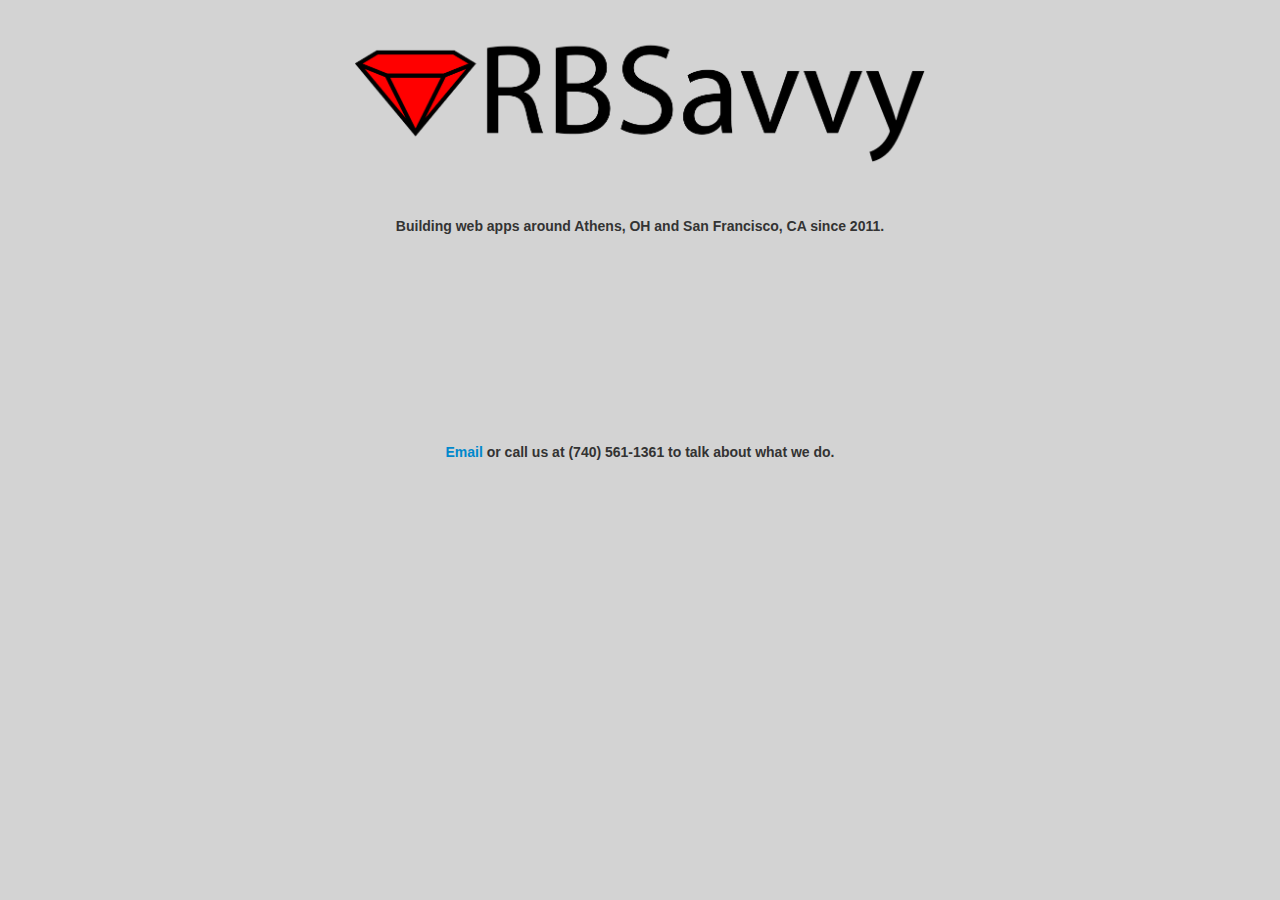
==== index.html @ d20941eb "import" ====
<!DOCTYPE html>
<html lang="en">

	<link rel="stylesheet" type="text/css" href="css/bootstrap.css" />
	<link rel="stylesheet" type="text/css" href="css/theme.css" />

	
<head>
</head>
<body>
    <div class="container">
		<header class="row">
			<img src="img/logo.png" class="offset3 span6"></img>
		</header>
		
		<div id="tagline" class="row">
			<h4 class="offset3 span6">Building web apps around Athens, OH and San Francisco, CA since 2011.</h4>
		</div>
		
		<div id="contact" class="row">
			<h4 class="offset3 span6"><a href="mailto:rbsavvy@rbsavvy.com">Email</a> or call us at (740) 561-1361 to talk about what we do.</h4>
			<p>
		</div>
    </div>
	
</body>
</html>
---- css/theme.css ----
html, body{
	background: lightgrey;
	text-align: center;
	font-family: sans-serif;
}

header{
	margin-top: 2em;
}

#tagline{
	margin-top: 4em;

}
#contact{
	margin-top: 16em;
}
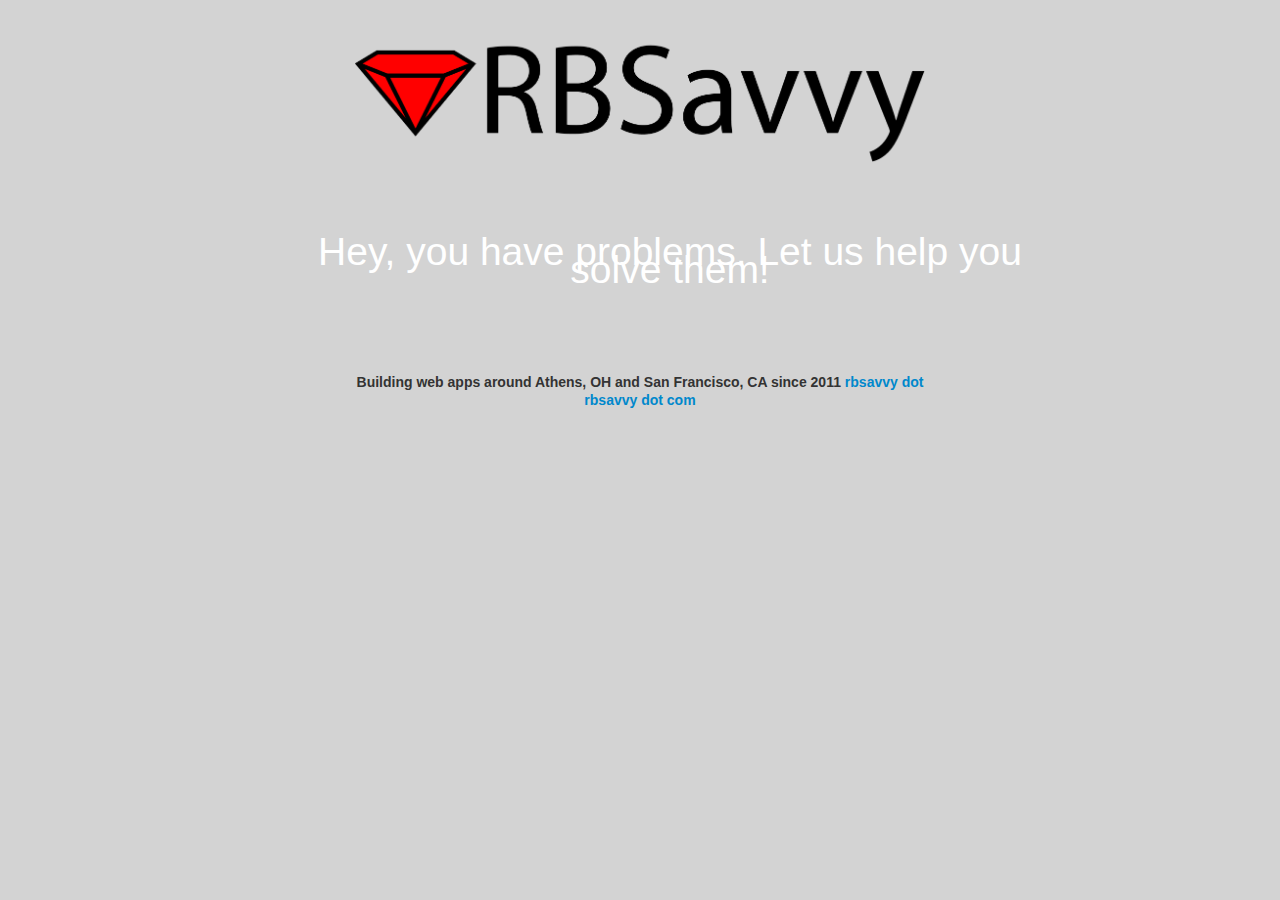
==== commit 687ddc52: "Working on text" ====
--- a/index.html
+++ b/index.html
@@ -4,7 +4,6 @@
 	<link rel="stylesheet" type="text/css" href="css/bootstrap.css" />
 	<link rel="stylesheet" type="text/css" href="css/theme.css" />
 
-	
 <head>
 </head>
 <body>
@@ -13,12 +12,12 @@
 			<img src="img/logo.png" class="offset3 span6"></img>
 		</header>
 		
-		<div id="tagline" class="row">
-			<h4 class="offset3 span6">Building web apps around Athens, OH and San Francisco, CA since 2011.</h4>
+		<div id="tagline" class="row offset2 span8">
+			Hey, you have problems. Let us help you solve them!
 		</div>
 		
 		<div id="contact" class="row">
-			<h4 class="offset3 span6"><a href="mailto:rbsavvy@rbsavvy.com">Email</a> or call us at (740) 561-1361 to talk about what we do.</h4>
+			<h4 class="offset3 span6">Building web apps around Athens, OH and San Francisco, CA since 2011 <a href="mailto:rbsavvy@rbsavvy.com">rbsavvy dot rbsavvy dot com</a></h4>
 			<p>
 		</div>
     </div>
--- a/css/theme.css
+++ b/css/theme.css
@@ -9,9 +9,12 @@
 }
 
 #tagline{
-	margin-top: 4em;
+	margin-top: 2em;
+	font-family: helvetica;
+	font-size: 300%;
+	color: white;
+}
 
-}
 #contact{
 	margin-top: 16em;
 }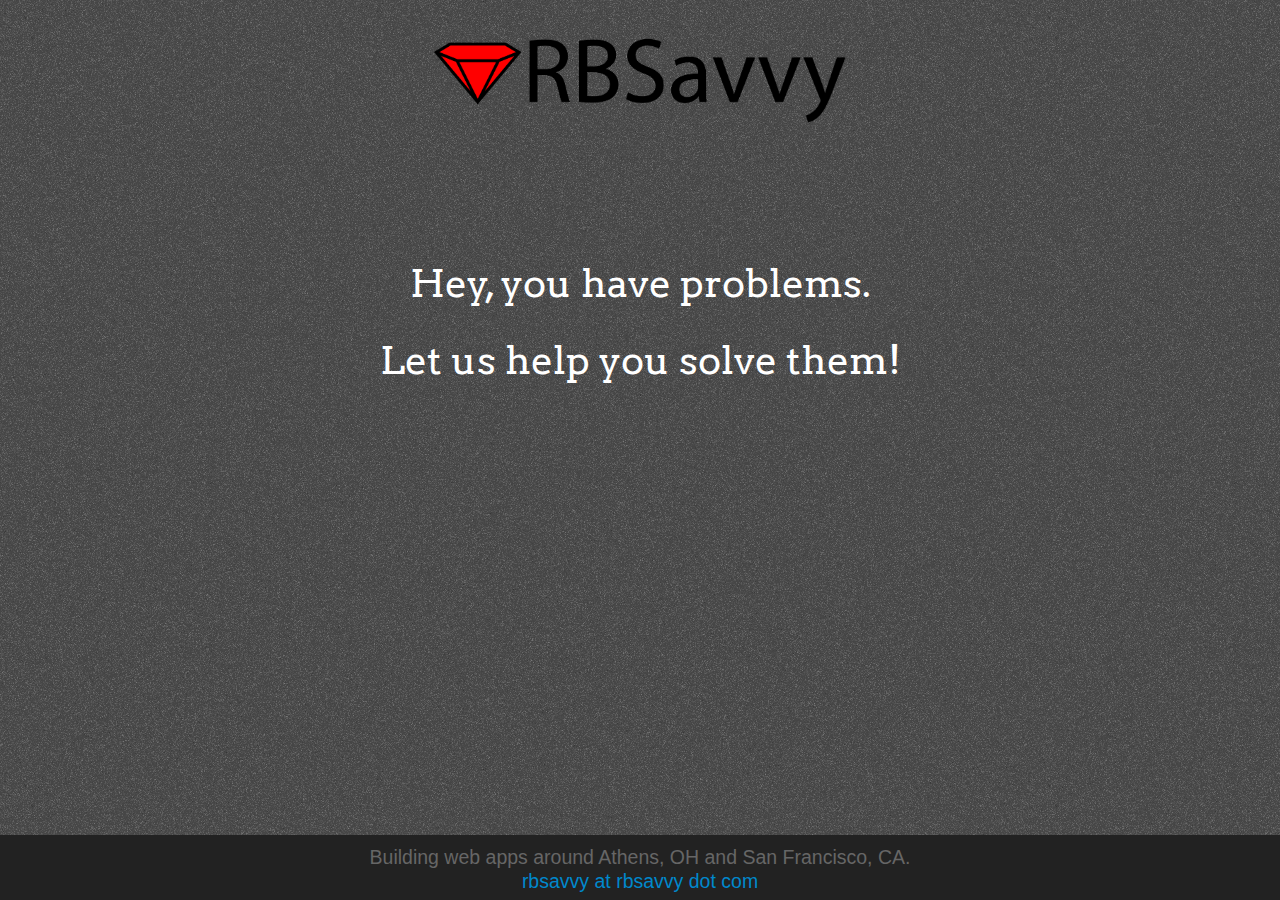
==== commit ca3cd377: "Adding background, footer, and over betterness" ====
--- a/index.html
+++ b/index.html
@@ -1,27 +1,29 @@
 <!DOCTYPE html>
 <html lang="en">
 
+<head>
 	<link rel="stylesheet" type="text/css" href="css/bootstrap.css" />
 	<link rel="stylesheet" type="text/css" href="css/theme.css" />
+</head>
 
-<head>
-</head>
 <body>
-    <div class="container">
-		<header class="row">
-			<img src="img/logo.png" class="offset3 span6"></img>
+	<div class="wrapper">
+		<header>
+			<img src="img/logo.png" id="logo" />
 		</header>
-		
-		<div id="tagline" class="row offset2 span8">
-			Hey, you have problems. Let us help you solve them!
+
+		<div id="tagline">
+			<p>Hey, you have problems.</p>
+
+			<p>Let us help you solve them!</p>
 		</div>
-		
-		<div id="contact" class="row">
-			<h4 class="offset3 span6">Building web apps around Athens, OH and San Francisco, CA since 2011 <a href="mailto:rbsavvy@rbsavvy.com">rbsavvy dot rbsavvy dot com</a></h4>
-			<p>
-		</div>
-    </div>
-	
+		<div class="push"><!--//--></div>
+	</div>
+
+	<footer>
+		Building web apps around Athens, OH and San Francisco, CA.<br>
+		<a href="mailto:rbsavvy@rbsavvy.com">rbsavvy at rbsavvy dot com</a>
+	</footer>
 </body>
 </html>
 
--- a/css/theme.css
+++ b/css/theme.css
@@ -1,20 +1,53 @@
+@import url(http://fonts.googleapis.com/css?family=Arvo:400,700);
+
 html, body{
-	background: lightgrey;
+	background: #222;
 	text-align: center;
 	font-family: sans-serif;
+	background-image: url(../img/background.png);
+	height: 100%;
 }
 
 header{
-	margin-top: 2em;
+	width: 100%;
+	min-height: 250px;
+}
+
+#logo {
+	height: 100px;
+	padding: 25px;
 }
 
 #tagline{
-	margin-top: 2em;
-	font-family: helvetica;
+	width: 100%;
+	font-family: 'Arvo', serif;
 	font-size: 300%;
 	color: white;
+	clear: both;
 }
 
-#contact{
-	margin-top: 16em;
+#tagline p{
+	padding: 25px;
+}
+
+.wrapper {
+    min-height: 100%;
+    height: auto !important;
+    height: 100%;
+    margin: 0 auto -65px;
+}
+
+.push {
+    height: 75px;
+}
+
+
+footer {
+	color: #666;
+	background: #222;
+	font-family: Helvetica;
+	font-size: 150%;	
+	padding: 10px 0 10px 0; 
+	height: 45px;
+	line-height: 125%;
 }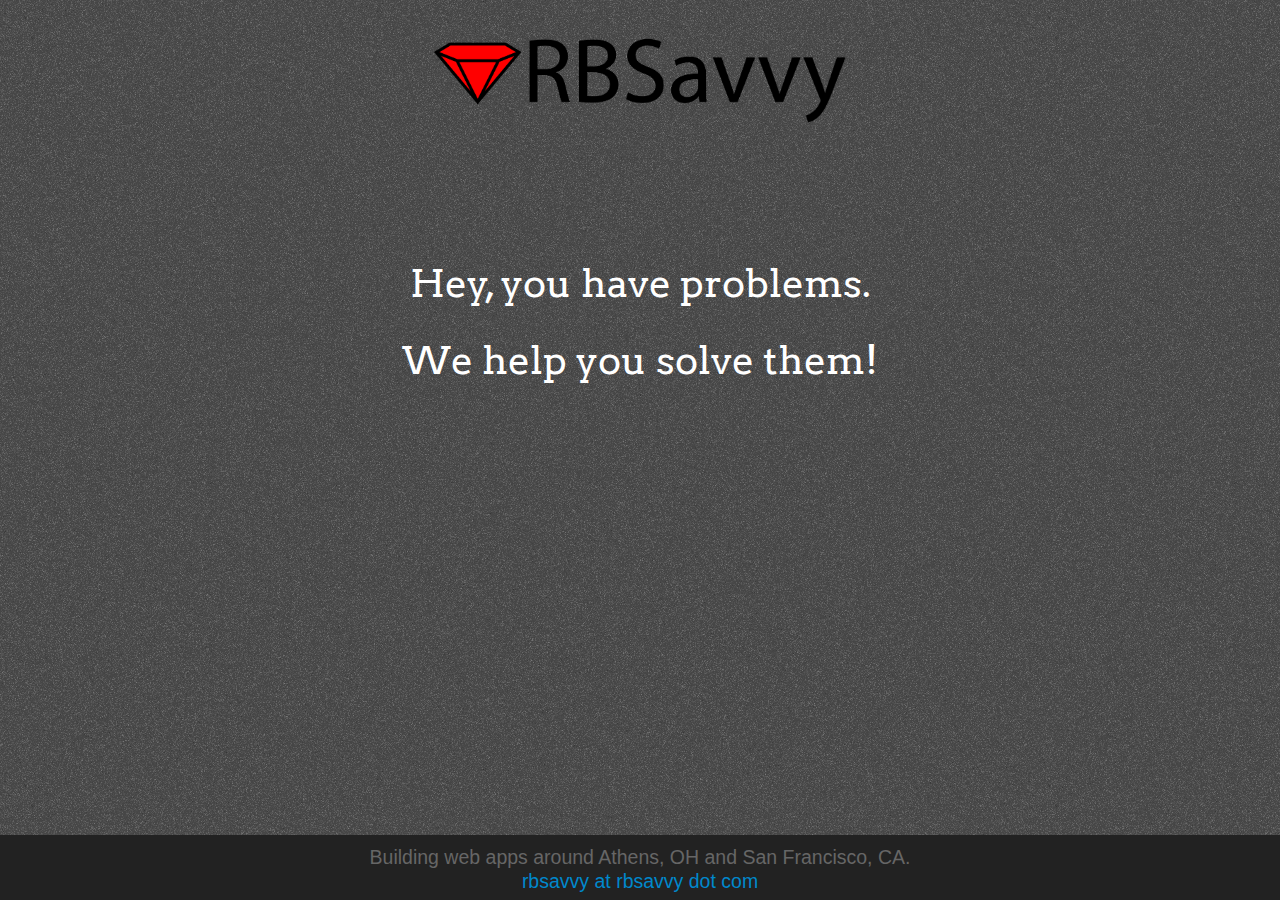
==== commit db8950f4: "title" ====
--- a/index.html
+++ b/index.html
@@ -4,6 +4,8 @@
 <head>
 	<link rel="stylesheet" type="text/css" href="css/bootstrap.css" />
 	<link rel="stylesheet" type="text/css" href="css/theme.css" />
+  <link rel="icon" type="image/png" href="img/favicon.png">
+  <title>RBSAVVY</title>
 </head>
 
 <body>
@@ -13,10 +15,13 @@
 		</header>
 
 		<div id="tagline">
+      <div id="center">
 			<p>Hey, you have problems.</p>
+			<p>We help you solve them!</p>
+		</div>
+        
+      </div>
 
-			<p>Let us help you solve them!</p>
-		</div>
 		<div class="push"><!--//--></div>
 	</div>
 
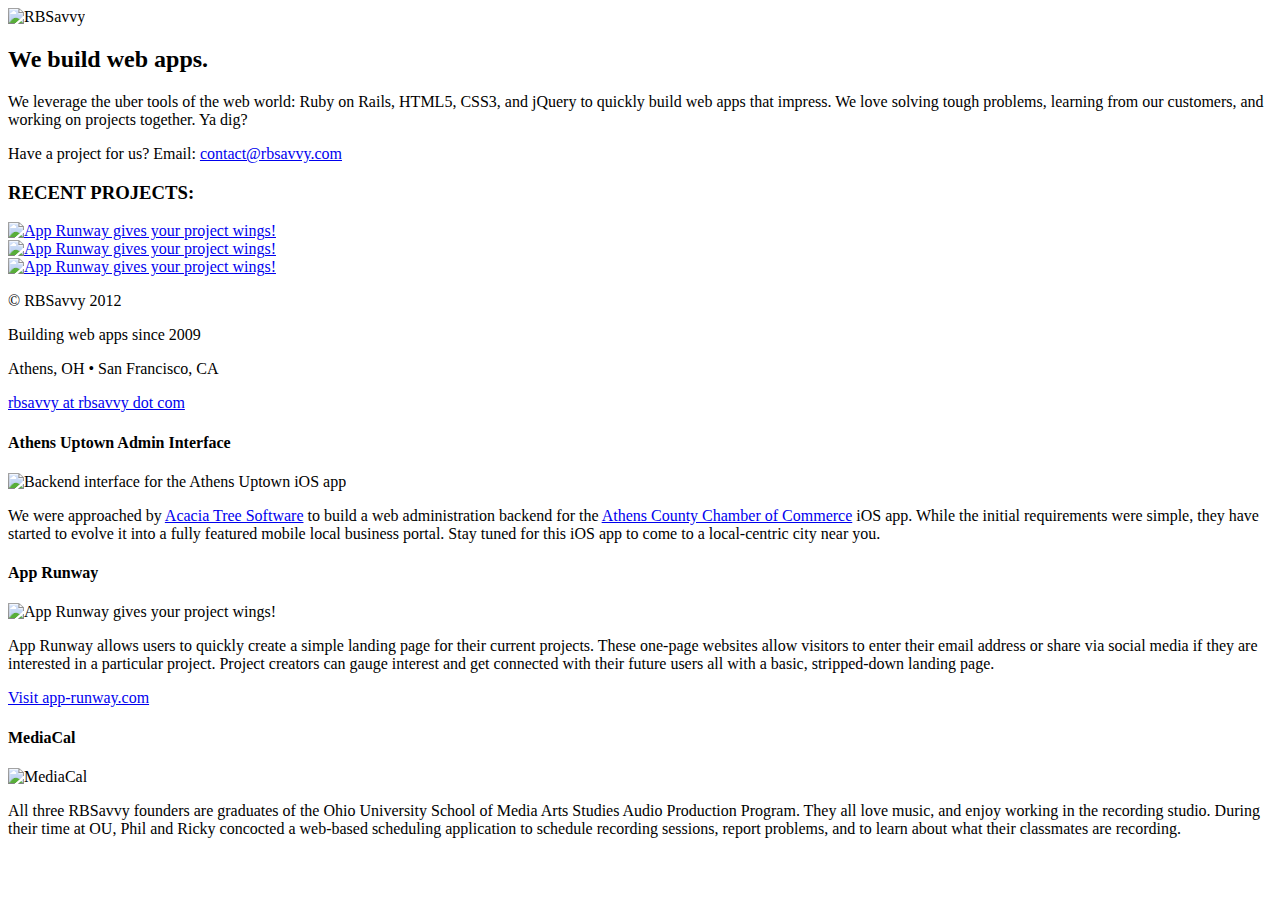
==== commit 6b8ce59f: "Update index.html" ====
--- a/index.html
+++ b/index.html
@@ -1,34 +1,127 @@
-<!DOCTYPE html>
-<html lang="en">
+<!doctype html>
+<meta charset="utf-8">
 
+<html>
 <head>
-	<link rel="stylesheet" type="text/css" href="css/bootstrap.css" />
-	<link rel="stylesheet" type="text/css" href="css/theme.css" />
-  <link rel="icon" type="image/png" href="img/favicon.png">
-  <title>RBSAVVY</title>
+ <meta charset="utf-8" />
+ <title>RBSavvy</title>
+ <meta name="description" content="RBSavvy makes web apps and loves to use Ruby on Rails, HTML5, CSS3, and jQuery to solve tough problems." />
+ <meta name="keywords" content="rbsavvy, ruby, rails, html, html5, css3, web, apps, jquery" />
+ <!--[if IE]><script src="http://html5shiv.googlecode.com/svn/trunk/html5.js"></script><![endif]-->
+ <meta name="viewport" content="width=device-width,initial-scale=1; maximum-scale=1">    
+ <script>
+	/*! A fix for the iOS orientationchange zoom bug. Script by @scottjehl, rebound by @wilto.MIT License.*/
+	
+	/*
+	(function(m){if(!(/iPhone|iPad|iPod/.test(navigator.platform)&&navigator.userAgent.indexOf("AppleWebKit")>-1)){return}var l=m.document;if(!l.querySelector){return}var n=l.querySelector("meta[name=viewport]"),a=n&&n.getAttribute("content"),k=a+",maximum-scale=1",d=a+",maximum-scale=10",g=true,j,i,h,c;if(!n){return}function f(){n.setAttribute("content",d);g=true}function b(){n.setAttribute("content",k);g=false}function e(o){c=o.accelerationIncludingGravity;j=Math.abs(c.x);i=Math.abs(c.y);h=Math.abs(c.z);if(!m.orientation&&(j>7||((h>6&&i<8||h<8&&i>6)&&j>5))){if(g){b()}}else{if(!g){f()}}}m.addEventListener("orientationchange",f,false);m.addEventListener("devicemotion",e,false)})(this);
+	
+	*/
+ </script>
+ <link rel="shortcut icon" href="favicon.ico" />
+ <link rel="stylesheet" type="text/css" href="styles.css" />
+ <link rel="stylesheet" type="text/css" href="font-awesome/css/font-awesome.css" />
+ <link rel="stylesheet" type="text/css" href="font-awesome/css/font-awesome-ie7.css" />
+ <script type="text/javascript" src="https://ajax.googleapis.com/ajax/libs/jquery/1.7.2/jquery.min.js"></script>
 </head>
 
 <body>
-	<div class="wrapper">
-		<header>
-			<img src="img/logo.png" id="logo" />
-		</header>
+	<div id="main-wrapper" class="wrapper">
+		<div id="top-content">
+			<div id="big-logo">
+				<img src="images/rbsavvy_logo_350px.png" alt="RBSavvy" />
+			</div> <!-- close bog-logo -->
+			<div id="social-icons">
+				<div id="fb-icon">
+					<a href="#">
+						<i class="icon-facebook"></i>
+					</a>
+				</div> <!-- close fb-icon -->
+				<div id="twitter-icon">
+					<a href="http://twitter.com/rbsavvy">
+						<i class="icon-twitter"></i>
+					</a>
+				</div> <!-- close twitter-icon -->
+				<div id="mail-icon">
+					<a href="mailto:rbsavvy@rbsavvy.com?Subject=From%20RBSavvy.com">
+						<i class="icon-envelope-alt"></i>
+					</a>
+				</div> <!-- close mail-icon -->
+			</div> <!-- close social-icons -->
+			<div id="welcome-text">
+				<h2>We build web apps.</h2>
+				<p>
+					We leverage the uber tools of the web world: Ruby on Rails, HTML5, CSS3, and jQuery to quickly build web apps that impress. We love solving tough problems, learning from our customers, and working on projects together. Ya dig?
+				</p>
+				<p>
+					Have a project for us? Email: <a href="mailto:contact@rbsavvy.com?Subject=Let's%20do%20this!">contact@rbsavvy.com</a>
+				</p>
+			</div> <!-- close welcome-text -->
+		</div> <!-- close top-content -->
+	</div> <!-- close .wrapper -->
+		<div id="recent-projects-wrapper">
+			<div id="recent-projects-content">
+				<h3>RECENT PROJECTS:</h3>
+				<div id="recent-project1" class="recent-project">
+					<a class="launch-modal" href="#recent-work-modal1" rel="leanModal"><img src="images/recent-projects/athens-uptown-admin.png" alt="App Runway gives your project wings!" /></a>
+				</div> <!-- close recent-project1 -->
+				<div id="recent-project2" class="recent-project">
+					<a class="launch-modal" href="#recent-work-modal2" rel="leanModal"><img src="images/recent-projects/app-runway.png" alt="App Runway gives your project wings!" /></a>
+				</div> <!-- close recent-project2 -->
+				<div id="recent-project3" class="recent-project">
+					<a class="launch-modal" href="#recent-work-modal3" rel="leanModal"><img src="images/recent-projects/mediacal.png" alt="App Runway gives your project wings!" /></a>
+				</div> <!-- close recent-project3 -->
+			</div> <!-- close recent-projects-content -->
+			<div id="ribbon-corner-left"></div>
+			<div id="ribbon-corner-right"></div>
+		</div> <!-- close recent-projects-wrapper -->
+	<div class="wrapper footer" >
+		<footer>
+			<p>&#169; RBSavvy 2012</p>
+			<p>Building web apps since 2009</p>
+			<p>Athens, OH &#149; San Francisco, CA</p>
+			<p><a href="mailto:rbsavvy@rbsavvy.com">rbsavvy at rbsavvy dot com</a></p>
+			
+		</footer>
+	</div> <!-- close wrapper -->
+	<div id="recent-work-modal1" class="recent-work-modal">
+		<a href="#" class="modal_close"><i class="icon-remove"></i></a>
+		<h4 class="recent-work-title">Athens Uptown Admin Interface</h4>
+		<img class="recent-work-image" src="images/recent-projects/athens-uptown-admin.png" alt="Backend interface for the Athens Uptown iOS app" />
+		<div class="recent-work-description-wrapper">
+			<p class="recent-work-description">
+We were approached by <a href="http://acaciatreesoftware.com/">Acacia Tree Software</a> to build a web administration backend for the <a href="http://athenschamber.com/">Athens County Chamber of Commerce</a> iOS app. While the initial requirements were simple, they have started to evolve it into a fully featured mobile local business portal.  Stay tuned for this iOS app to come to a local-centric city near you.  
+			</p>
+		</div> <!-- close recent-work-description-wrapper -->
+	</div> <!-- close recent-work-modal1 -->
+	<div id="recent-work-modal2" class="recent-work-modal">
+		<a href="#" class="modal_close"><i class="icon-remove"></i></a>
+		<h4 class="recent-work-title">App Runway</h4>
+		<img class="recent-work-image" src="images/recent-projects/app-runway.png" alt="App Runway gives your project wings!" />
+		<div class="recent-work-description-wrapper">
+			<p class="recent-work-description">
+App Runway allows users to quickly create a simple landing page for their current projects. These one-page websites allow visitors to enter their email address or share via social media if they are interested in a particular project. Project creators can gauge interest and get connected with their future users all with a basic, stripped-down landing page.
+			</p>
+			<p>
+				<a href="http://www.app-runway.com">Visit app-runway.com</a>
+			</p>
+		</div> <!-- close recent-work-description-wrapper -->
+	</div> <!-- close recent-work-modal2 -->
+	<div id="recent-work-modal3" class="recent-work-modal">
+		<a href="#" class="modal_close"><i class="icon-remove"></i></a>
+		<h4 class="recent-work-title">MediaCal</h4>
+		<img class="recent-work-image" src="images/recent-projects/mediacal.png" alt="MediaCal" />
+		<div class="recent-work-description-wrapper">
+			<p class="recent-work-description">
+All three RBSavvy founders are graduates of the Ohio University School of Media Arts Studies Audio Production Program.  They all love music, and enjoy working in the recording studio.  During their time at OU, Phil and Ricky concocted a web-based scheduling application to schedule recording sessions, report problems, and to learn about what their classmates are recording.
+			</p>
+		</div> <!-- close recent-work-description-wrapper -->
+	</div> <!-- close recent-work-modal3 -->
+	
+</body>
 
-		<div id="tagline">
-      <div id="center">
-			<p>Hey, you have problems.</p>
-			<p>We help you solve them!</p>
-		</div>
-        
-      </div>
+<script type="text/javascript" src="js/jquery.leanModal.min.js"></script>
+<script type="text/javascript">
+	$(".launch-modal").leanModal({ closeButton: ".modal_close" });
+</script>
 
-		<div class="push"><!--//--></div>
-	</div>
-
-	<footer>
-		Building web apps around Athens, OH and San Francisco, CA.<br>
-		<a href="mailto:rbsavvy@rbsavvy.com">rbsavvy at rbsavvy dot com</a>
-	</footer>
-</body>
-</html>
-
+</html>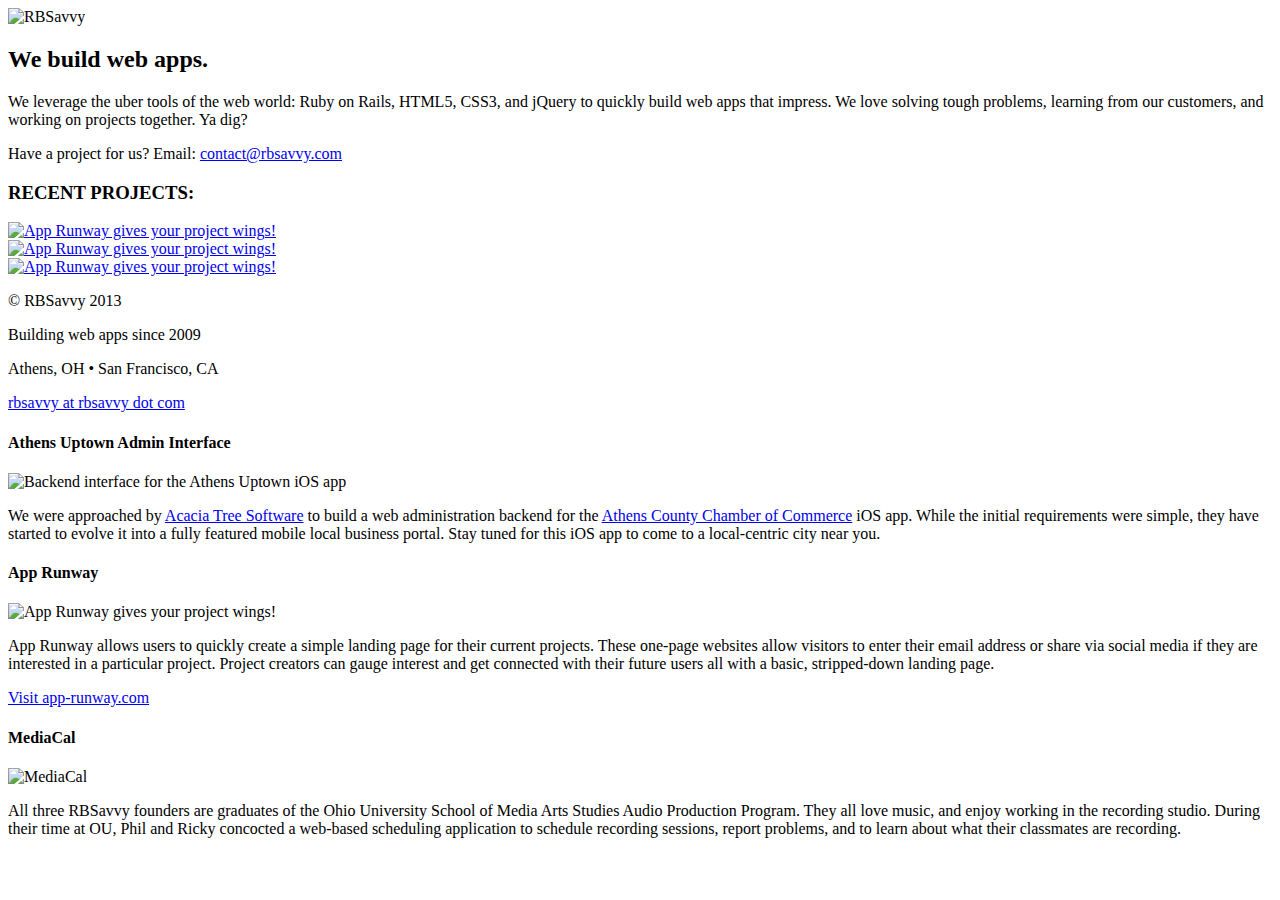
==== commit 8dbf2180: "Adding facebook and changing email" ====
--- a/index.html
+++ b/index.html
@@ -32,7 +32,7 @@
 			</div> <!-- close bog-logo -->
 			<div id="social-icons">
 				<div id="fb-icon">
-					<a href="#">
+					<a href="https://www.facebook.com/RBSavvyLLC">
 						<i class="icon-facebook"></i>
 					</a>
 				</div> <!-- close fb-icon -->
@@ -42,7 +42,7 @@
 					</a>
 				</div> <!-- close twitter-icon -->
 				<div id="mail-icon">
-					<a href="mailto:rbsavvy@rbsavvy.com?Subject=From%20RBSavvy.com">
+					<a href="mailto:rbsavvy@rbsavvy.com?Subject=Let's%20do%20this!">
 						<i class="icon-envelope-alt"></i>
 					</a>
 				</div> <!-- close mail-icon -->
@@ -53,7 +53,7 @@
 					We leverage the uber tools of the web world: Ruby on Rails, HTML5, CSS3, and jQuery to quickly build web apps that impress. We love solving tough problems, learning from our customers, and working on projects together. Ya dig?
 				</p>
 				<p>
-					Have a project for us? Email: <a href="mailto:contact@rbsavvy.com?Subject=Let's%20do%20this!">contact@rbsavvy.com</a>
+					Have a project for us? Email: <a href="mailto:rbsavvy@rbsavvy.com?Subject=Let's%20do%20this!">contact@rbsavvy.com</a>
 				</p>
 			</div> <!-- close welcome-text -->
 		</div> <!-- close top-content -->
@@ -76,7 +76,7 @@
 		</div> <!-- close recent-projects-wrapper -->
 	<div class="wrapper footer" >
 		<footer>
-			<p>&#169; RBSavvy 2012</p>
+			<p>&#169; RBSavvy 2013</p>
 			<p>Building web apps since 2009</p>
 			<p>Athens, OH &#149; San Francisco, CA</p>
 			<p><a href="mailto:rbsavvy@rbsavvy.com">rbsavvy at rbsavvy dot com</a></p>
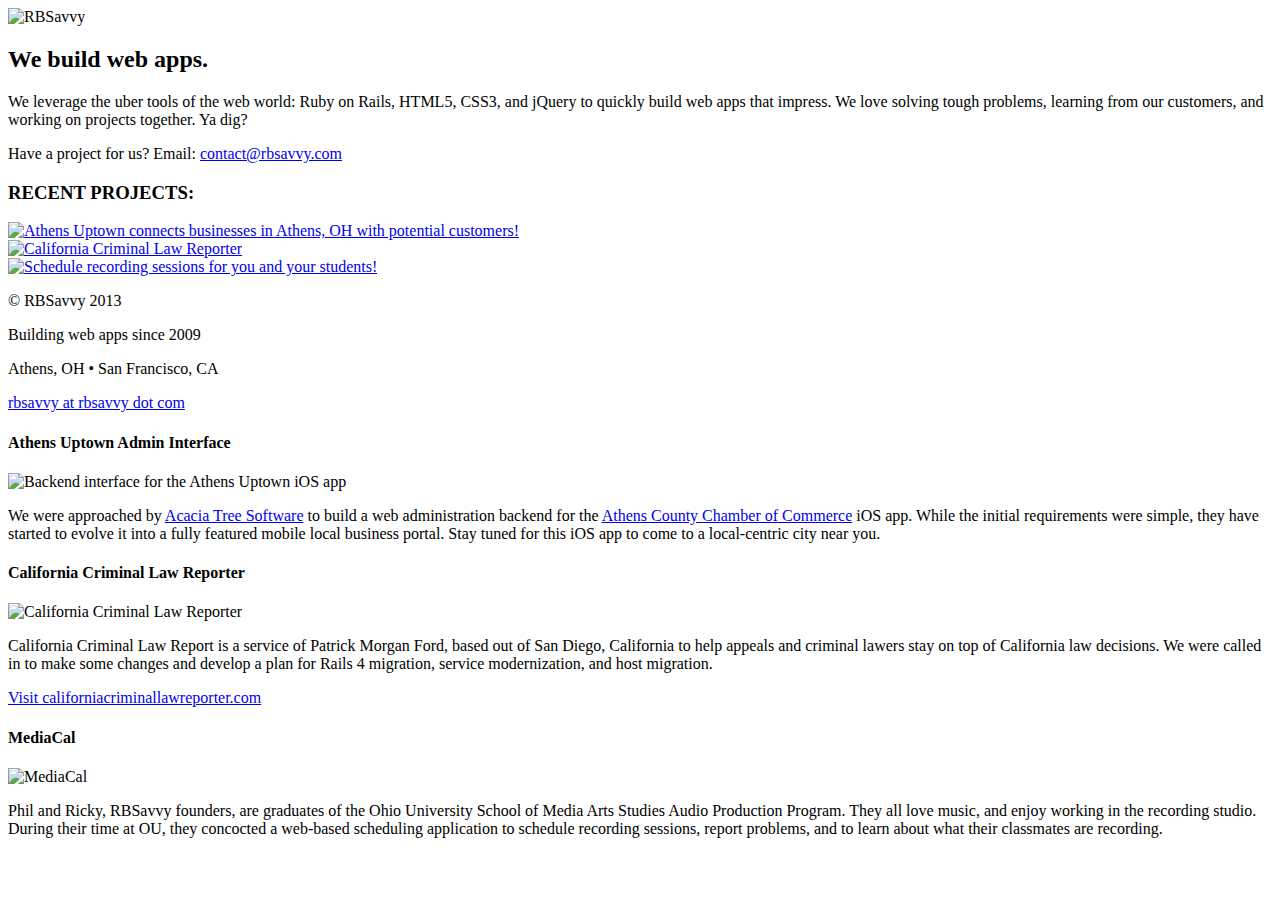
==== commit cd81bc7c: "Fix typo" ====
--- a/index.html
+++ b/index.html
@@ -1,21 +1,17 @@
-<!doctype html>
-<meta charset="utf-8">
-
-<html>
+<!DOCTYPE html>
 <head>
  <meta charset="utf-8" />
  <title>RBSavvy</title>
- <meta name="description" content="RBSavvy makes web apps and loves to use Ruby on Rails, HTML5, CSS3, and jQuery to solve tough problems." />
- <meta name="keywords" content="rbsavvy, ruby, rails, html, html5, css3, web, apps, jquery" />
+ <meta name="description" content="RBSavvy makes web apps and loves to use Ruby on Rails, HTML5, CSS3, and jQuery to solve tough problems, in Athens, OH, San Fracisco, CA, and everywhere." />
+ <meta name="keywords" content="rbsavvy, ruby, rails, html, html5, css3, web, apps, jquery, Athens OH, San Francisco CA" />
  <!--[if IE]><script src="http://html5shiv.googlecode.com/svn/trunk/html5.js"></script><![endif]-->
  <meta name="viewport" content="width=device-width,initial-scale=1; maximum-scale=1">    
  <script>
-	/*! A fix for the iOS orientationchange zoom bug. Script by @scottjehl, rebound by @wilto.MIT License.*/
-	
-	/*
-	(function(m){if(!(/iPhone|iPad|iPod/.test(navigator.platform)&&navigator.userAgent.indexOf("AppleWebKit")>-1)){return}var l=m.document;if(!l.querySelector){return}var n=l.querySelector("meta[name=viewport]"),a=n&&n.getAttribute("content"),k=a+",maximum-scale=1",d=a+",maximum-scale=10",g=true,j,i,h,c;if(!n){return}function f(){n.setAttribute("content",d);g=true}function b(){n.setAttribute("content",k);g=false}function e(o){c=o.accelerationIncludingGravity;j=Math.abs(c.x);i=Math.abs(c.y);h=Math.abs(c.z);if(!m.orientation&&(j>7||((h>6&&i<8||h<8&&i>6)&&j>5))){if(g){b()}}else{if(!g){f()}}}m.addEventListener("orientationchange",f,false);m.addEventListener("devicemotion",e,false)})(this);
-	
-	*/
+  /*! A fix for the iOS orientationchange zoom bug. Script by @scottjehl, rebound by @wilto.MIT License.*/
+  
+  /*
+  (function(m){if(!(/iPhone|iPad|iPod/.test(navigator.platform)&&navigator.userAgent.indexOf("AppleWebKit")>-1)){return}var l=m.document;if(!l.querySelector){return}var n=l.querySelector("meta[name=viewport]"),a=n&&n.getAttribute("content"),k=a+",maximum-scale=1",d=a+",maximum-scale=10",g=true,j,i,h,c;if(!n){return}function f(){n.setAttribute("content",d);g=true}function b(){n.setAttribute("content",k);g=false}function e(o){c=o.accelerationIncludingGravity;j=Math.abs(c.x);i=Math.abs(c.y);h=Math.abs(c.z);if(!m.orientation&&(j>7||((h>6&&i<8||h<8&&i>6)&&j>5))){if(g){b()}}else{if(!g){f()}}}m.addEventListener("orientationchange",f,false);m.addEventListener("devicemotion",e,false)})(this);
+  */
  </script>
  <link rel="shortcut icon" href="favicon.ico" />
  <link rel="stylesheet" type="text/css" href="styles.css" />
@@ -25,98 +21,101 @@
 </head>
 
 <body>
-	<div id="main-wrapper" class="wrapper">
-		<div id="top-content">
-			<div id="big-logo">
-				<img src="images/rbsavvy_logo_350px.png" alt="RBSavvy" />
-			</div> <!-- close bog-logo -->
-			<div id="social-icons">
-				<div id="fb-icon">
-					<a href="https://www.facebook.com/RBSavvyLLC">
-						<i class="icon-facebook"></i>
-					</a>
-				</div> <!-- close fb-icon -->
-				<div id="twitter-icon">
-					<a href="http://twitter.com/rbsavvy">
-						<i class="icon-twitter"></i>
-					</a>
-				</div> <!-- close twitter-icon -->
-				<div id="mail-icon">
-					<a href="mailto:rbsavvy@rbsavvy.com?Subject=Let's%20do%20this!">
-						<i class="icon-envelope-alt"></i>
-					</a>
-				</div> <!-- close mail-icon -->
-			</div> <!-- close social-icons -->
-			<div id="welcome-text">
-				<h2>We build web apps.</h2>
-				<p>
-					We leverage the uber tools of the web world: Ruby on Rails, HTML5, CSS3, and jQuery to quickly build web apps that impress. We love solving tough problems, learning from our customers, and working on projects together. Ya dig?
-				</p>
-				<p>
-					Have a project for us? Email: <a href="mailto:rbsavvy@rbsavvy.com?Subject=Let's%20do%20this!">contact@rbsavvy.com</a>
-				</p>
-			</div> <!-- close welcome-text -->
-		</div> <!-- close top-content -->
-	</div> <!-- close .wrapper -->
-		<div id="recent-projects-wrapper">
-			<div id="recent-projects-content">
-				<h3>RECENT PROJECTS:</h3>
-				<div id="recent-project1" class="recent-project">
-					<a class="launch-modal" href="#recent-work-modal1" rel="leanModal"><img src="images/recent-projects/athens-uptown-admin.png" alt="App Runway gives your project wings!" /></a>
-				</div> <!-- close recent-project1 -->
-				<div id="recent-project2" class="recent-project">
-					<a class="launch-modal" href="#recent-work-modal2" rel="leanModal"><img src="images/recent-projects/app-runway.png" alt="App Runway gives your project wings!" /></a>
-				</div> <!-- close recent-project2 -->
-				<div id="recent-project3" class="recent-project">
-					<a class="launch-modal" href="#recent-work-modal3" rel="leanModal"><img src="images/recent-projects/mediacal.png" alt="App Runway gives your project wings!" /></a>
-				</div> <!-- close recent-project3 -->
-			</div> <!-- close recent-projects-content -->
-			<div id="ribbon-corner-left"></div>
-			<div id="ribbon-corner-right"></div>
-		</div> <!-- close recent-projects-wrapper -->
-	<div class="wrapper footer" >
-		<footer>
-			<p>&#169; RBSavvy 2013</p>
-			<p>Building web apps since 2009</p>
-			<p>Athens, OH &#149; San Francisco, CA</p>
-			<p><a href="mailto:rbsavvy@rbsavvy.com">rbsavvy at rbsavvy dot com</a></p>
-			
-		</footer>
-	</div> <!-- close wrapper -->
-	<div id="recent-work-modal1" class="recent-work-modal">
-		<a href="#" class="modal_close"><i class="icon-remove"></i></a>
-		<h4 class="recent-work-title">Athens Uptown Admin Interface</h4>
-		<img class="recent-work-image" src="images/recent-projects/athens-uptown-admin.png" alt="Backend interface for the Athens Uptown iOS app" />
-		<div class="recent-work-description-wrapper">
-			<p class="recent-work-description">
+  <div id="main-wrapper" class="wrapper">
+    <div id="top-content">
+      <div id="big-logo">
+        <img src="images/rbsavvy_logo_350px.png" alt="RBSavvy" />
+      </div> <!-- close bog-logo -->
+      <div id="social-icons">
+        <div id="fb-icon">
+          <a href="https://www.facebook.com/RBSavvyLLC">
+            <i class="icon-facebook"></i>
+          </a>
+        </div> <!-- close fb-icon -->
+        <div id="twitter-icon">
+          <a href="http://twitter.com/rbsavvy">
+            <i class="icon-twitter"></i>
+          </a>
+        </div> <!-- close twitter-icon -->
+        <div id="mail-icon">
+          <a href="mailto:rbsavvy@rbsavvy.com?Subject=Let's%20do%20this!">
+            <i class="icon-envelope-alt"></i>
+          </a>
+        </div> <!-- close mail-icon -->
+      </div> <!-- close social-icons -->
+      <div id="welcome-text">
+        <h2>We build web apps.</h2>
+        <p>
+          We leverage the uber tools of the web world: Ruby on Rails, HTML5, CSS3, and jQuery to quickly build web apps that impress. We love solving tough problems, learning from our customers, and working on projects together. Ya dig?
+        </p>
+        <p>
+          Have a project for us? Email: <a href="mailto:rbsavvy@rbsavvy.com?Subject=Let's%20do%20this!">contact@rbsavvy.com</a>
+        </p>
+      </div> <!-- close welcome-text -->
+    </div> <!-- close top-content -->
+  </div> <!-- close .wrapper -->
+  <div id="recent-projects-wrapper">
+    <div id="recent-projects-content">
+      <h3>RECENT PROJECTS:</h3>
+      <div id="recent-project1" class="recent-project">
+        <a class="launch-modal" href="#athens-uptown-admin" rel="leanModal"><img src="images/recent-projects/athens-uptown-admin.png" alt="Athens Uptown connects businesses in Athens, OH with potential customers!" /></a>
+      </div> <!-- close recent-project1 -->
+      <div id="recent-project2" class="recent-project">
+        <a class="launch-modal" href="#caclr" rel="leanModal"><img src="images/recent-projects/caclr.png" alt="California Criminal Law Reporter" /></a>
+      </div> <!-- close recent-project2 -->
+      <div id="recent-project3" class="recent-project">
+        <a class="launch-modal" href="#mediacal" rel="leanModal"><img src="images/recent-projects/mediacal.png" alt="Schedule recording sessions for you and your students!" /></a>
+      </div> <!-- close recent-project3 -->
+    </div> <!-- close recent-projects-content -->
+    <div id="ribbon-corner-left"></div>
+    <div id="ribbon-corner-right"></div>
+  </div> <!-- close recent-projects-wrapper -->
+  
+  <div class="wrapper footer" >
+    <footer>
+      <p>&#169; RBSavvy 2013</p>
+      <p>Building web apps since 2009</p>
+      <p>Athens, OH &#149; San Francisco, CA</p>
+      <p><a href="mailto:rbsavvy@rbsavvy.com">rbsavvy at rbsavvy dot com</a></p>
+    </footer>
+  </div> <!-- close wrapper -->
+  
+  <!-- Recent Work Modals -->
+  <div id="athens-uptown-admin" class="recent-work-modal">
+    <a href="#" class="modal_close"><i class="icon-remove"></i></a>
+    <h4 class="recent-work-title">Athens Uptown Admin Interface</h4>
+    <img class="recent-work-image" src="images/recent-projects/athens-uptown-admin.png" alt="Backend interface for the Athens Uptown iOS app" />
+    <div class="recent-work-description-wrapper">
+      <p class="recent-work-description">
 We were approached by <a href="http://acaciatreesoftware.com/">Acacia Tree Software</a> to build a web administration backend for the <a href="http://athenschamber.com/">Athens County Chamber of Commerce</a> iOS app. While the initial requirements were simple, they have started to evolve it into a fully featured mobile local business portal.  Stay tuned for this iOS app to come to a local-centric city near you.  
-			</p>
-		</div> <!-- close recent-work-description-wrapper -->
-	</div> <!-- close recent-work-modal1 -->
-	<div id="recent-work-modal2" class="recent-work-modal">
-		<a href="#" class="modal_close"><i class="icon-remove"></i></a>
-		<h4 class="recent-work-title">App Runway</h4>
-		<img class="recent-work-image" src="images/recent-projects/app-runway.png" alt="App Runway gives your project wings!" />
-		<div class="recent-work-description-wrapper">
-			<p class="recent-work-description">
-App Runway allows users to quickly create a simple landing page for their current projects. These one-page websites allow visitors to enter their email address or share via social media if they are interested in a particular project. Project creators can gauge interest and get connected with their future users all with a basic, stripped-down landing page.
-			</p>
-			<p>
-				<a href="http://www.app-runway.com">Visit app-runway.com</a>
-			</p>
-		</div> <!-- close recent-work-description-wrapper -->
-	</div> <!-- close recent-work-modal2 -->
-	<div id="recent-work-modal3" class="recent-work-modal">
-		<a href="#" class="modal_close"><i class="icon-remove"></i></a>
-		<h4 class="recent-work-title">MediaCal</h4>
-		<img class="recent-work-image" src="images/recent-projects/mediacal.png" alt="MediaCal" />
-		<div class="recent-work-description-wrapper">
-			<p class="recent-work-description">
-All three RBSavvy founders are graduates of the Ohio University School of Media Arts Studies Audio Production Program.  They all love music, and enjoy working in the recording studio.  During their time at OU, Phil and Ricky concocted a web-based scheduling application to schedule recording sessions, report problems, and to learn about what their classmates are recording.
-			</p>
-		</div> <!-- close recent-work-description-wrapper -->
-	</div> <!-- close recent-work-modal3 -->
-	
+      </p>
+    </div> <!-- close recent-work-description-wrapper -->
+  </div> <!-- close recent-work-modal1 -->
+  
+  <div id="caclr" class="recent-work-modal">
+    <a href="#" class="modal_close"><i class="icon-remove"></i></a>
+    <h4 class="recent-work-title">California Criminal Law Reporter</h4>
+    <img class="recent-work-image" src="images/recent-projects/caclr.png" alt="California Criminal Law Reporter" />
+    <div class="recent-work-description-wrapper">
+      <p class="recent-work-description">
+California Criminal Law Report is a service of Patrick Morgan Ford, based out of San Diego, California to help appeals and criminal lawers stay on top of California law decisions.  We were called in to make some changes and develop a plan for Rails 4 migration, service modernization, and host migration.
+  </p>
+      <p>
+        <a href="https://www.californiacriminallawreporter.com/">Visit californiacriminallawreporter.com</a>
+      </p>
+    </div> <!-- close recent-work-description-wrapper -->
+  </div> <!-- close recent-work-modal2 -->
+  <div id="mediacal" class="recent-work-modal">
+    <a href="#" class="modal_close"><i class="icon-remove"></i></a>
+    <h4 class="recent-work-title">MediaCal</h4>
+    <img class="recent-work-image" src="images/recent-projects/mediacal.png" alt="MediaCal" />
+    <div class="recent-work-description-wrapper">
+      <p class="recent-work-description">
+Phil and Ricky, RBSavvy founders, are graduates of the Ohio University School of Media Arts Studies Audio Production Program.  They all love music, and enjoy working in the recording studio.  During their time at OU, they concocted a web-based scheduling application to schedule recording sessions, report problems, and to learn about what their classmates are recording.
+    </p>
+    </div> <!-- close recent-work-description-wrapper -->
+  </div> <!-- close recent-work-modal3 -->
+
 </body>
 
 <script type="text/javascript" src="js/jquery.leanModal.min.js"></script>
